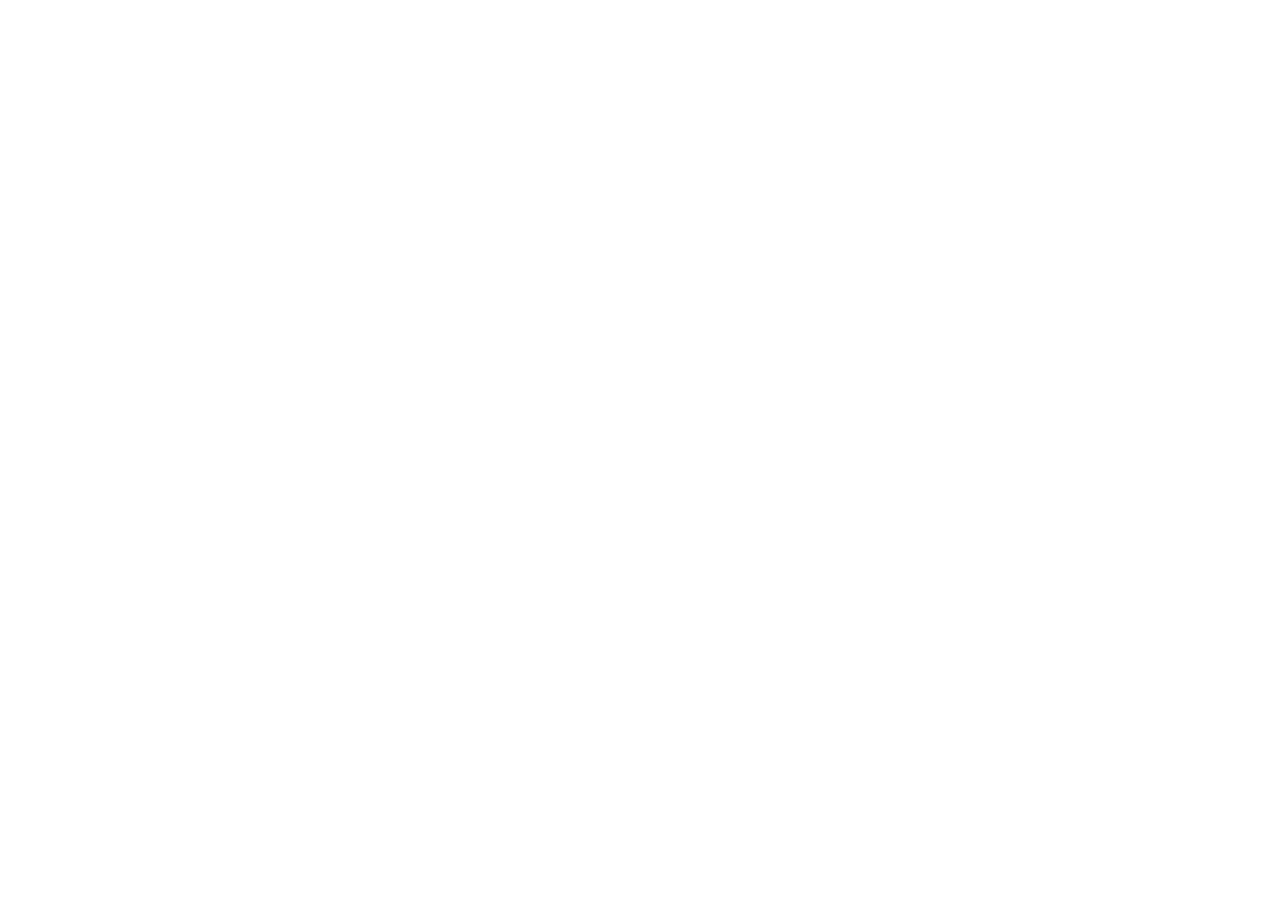
==== index.html @ 9e2aa195 "First commit, project setup." ====
<!DOCTYPE html>

<head>
  <title>Todo List</title>
  <script type="text/javascript" src="assets/js/lib/jquery-3.4.1.min.js"></script>
  <script type="text/javascript" src="assets/js/index.js"></script>
</head>

<body>
</body>
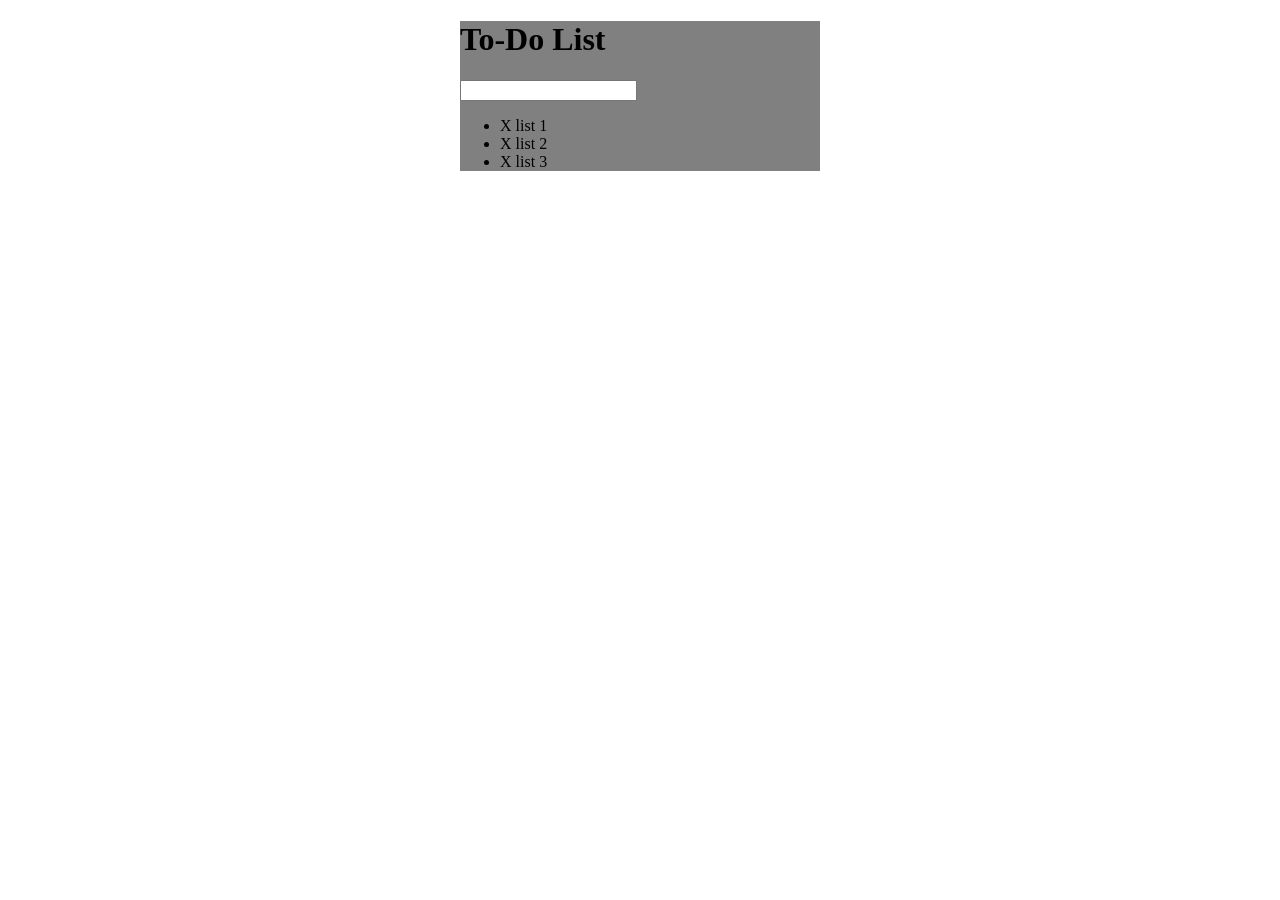
==== commit a953603a: "Setup with Sass and creation of basic HTML" ====
--- a/index.html
+++ b/index.html
@@ -2,9 +2,19 @@
 
 <head>
   <title>Todo List</title>
+  <link rel="stylesheet" type="text/css" href="assets/css/input.css">
   <script type="text/javascript" src="assets/js/lib/jquery-3.4.1.min.js"></script>
   <script type="text/javascript" src="assets/js/index.js"></script>
 </head>
 
 <body>
+  <div id="container">
+    <h1 >To-Do List</h1>
+    <input type="text">
+    <ul>
+      <li><span>X</span> list 1</li>
+      <li><span>X</span> list 2</li>
+      <li><span>X</span> list 3</li>
+    </ul>
+  </div>
 </body>
--- a/assets/css/input.css
+++ b/assets/css/input.css
@@ -0,0 +1,7 @@
+#container {
+  background: grey;
+  width: 360px;
+  margin: 0 auto;
+}
+
+/*# sourceMappingURL=input.css.map */
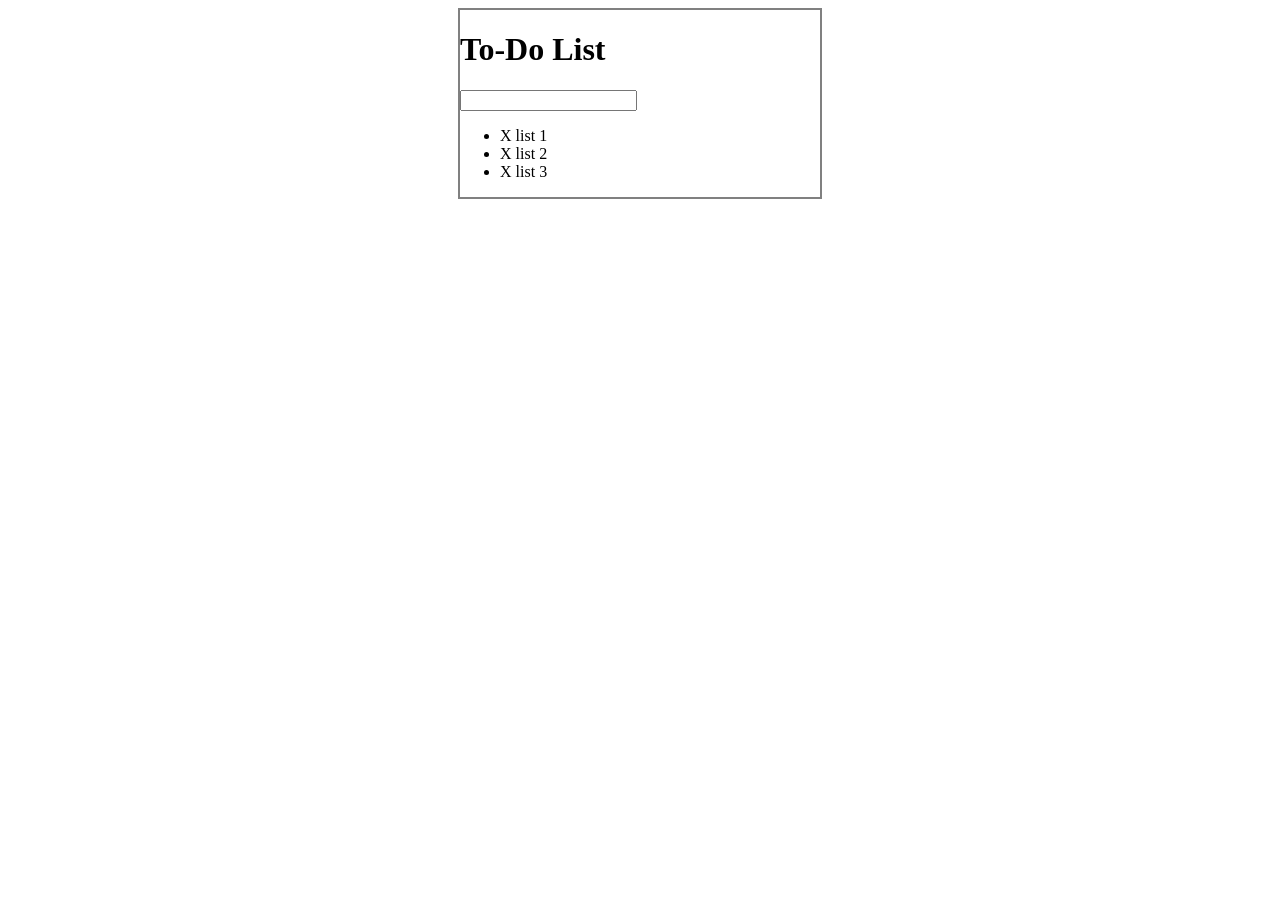
==== commit fded597e: "Basic function for applying style to completed items." ====
--- a/index.html
+++ b/index.html
@@ -4,7 +4,6 @@
   <title>Todo List</title>
   <link rel="stylesheet" type="text/css" href="assets/css/input.css">
   <script type="text/javascript" src="assets/js/lib/jquery-3.4.1.min.js"></script>
-  <script type="text/javascript" src="assets/js/index.js"></script>
 </head>
 
 <body>
@@ -17,4 +16,5 @@
       <li><span>X</span> list 3</li>
     </ul>
   </div>
+  <script type="text/javascript" src="assets/js/index.js"></script>
 </body>
--- a/assets/css/input.css
+++ b/assets/css/input.css
@@ -1,7 +1,12 @@
 #container {
-  background: grey;
   width: 360px;
   margin: 0 auto;
+  border: 2px solid gray;
+}
+
+.completed {
+  color: gray;
+  text-decoration: line-through;
 }
 
 /*# sourceMappingURL=input.css.map */
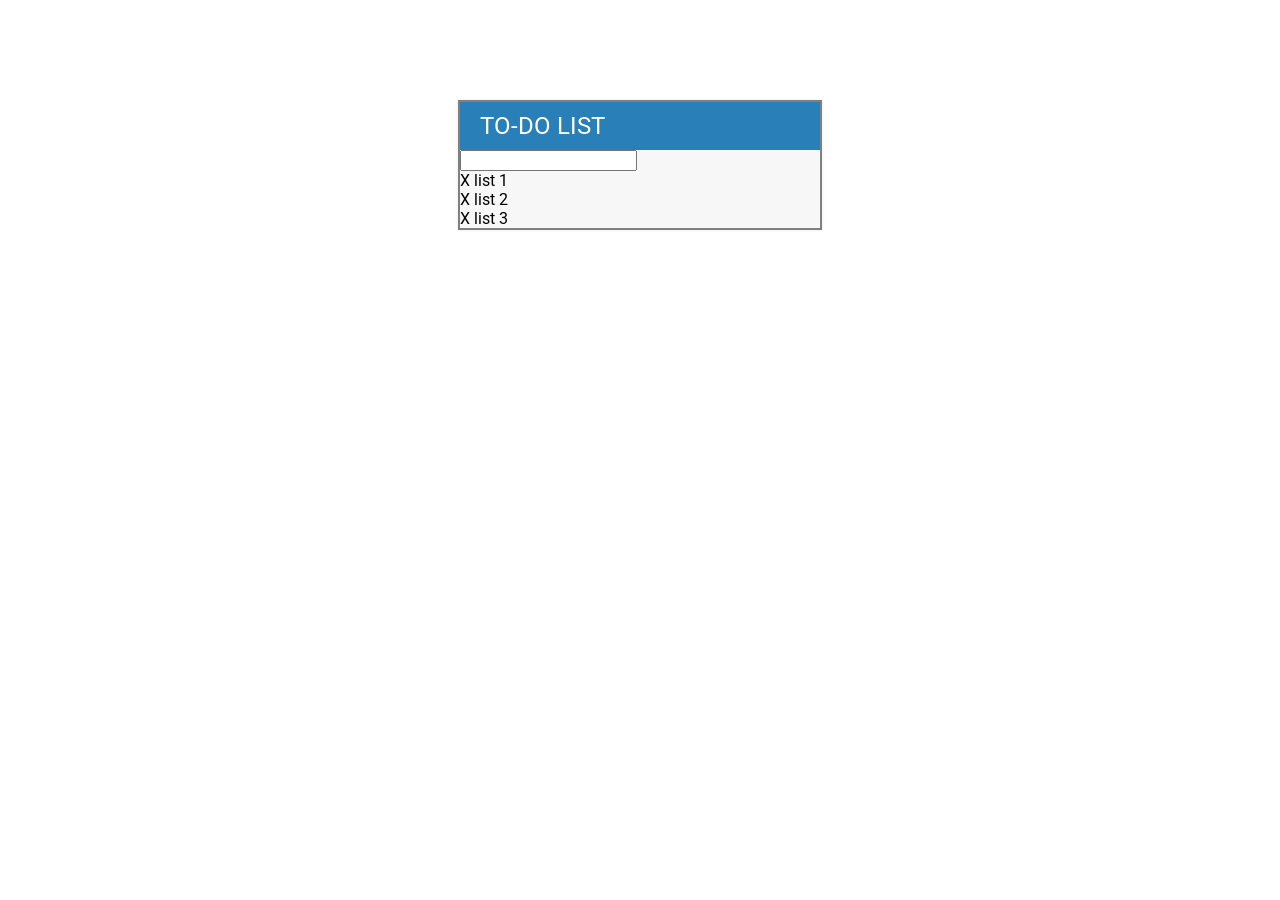
==== commit 91fc3a8e: "Robot font included - style update." ====
--- a/index.html
+++ b/index.html
@@ -3,6 +3,7 @@
 <head>
   <title>Todo List</title>
   <link rel="stylesheet" type="text/css" href="assets/css/input.css">
+  <link href="https://fonts.googleapis.com/css?family=Roboto:400,500,700&display=swap" rel="stylesheet">
   <script type="text/javascript" src="assets/js/lib/jquery-3.4.1.min.js"></script>
 </head>
 
@@ -11,9 +12,9 @@
     <h1 >To-Do List</h1>
     <input type="text">
     <ul>
-      <li><span>X</span> list 1</li>
-      <li><span>X</span> list 2</li>
-      <li><span>X</span> list 3</li>
+      <li><span>X </span>list 1</li>
+      <li><span>X </span>list 2</li>
+      <li><span>X </span>list 3</li>
     </ul>
   </div>
   <script type="text/javascript" src="assets/js/index.js"></script>
--- a/assets/css/input.css
+++ b/assets/css/input.css
@@ -1,7 +1,9 @@
 #container {
   width: 360px;
-  margin: 0 auto;
+  margin: 100px auto;
   border: 2px solid gray;
+  background: #f7f7f7;
+  box-shadow: 0 0 3px rgba(0, 0, 0, 0.1);
 }
 
 .completed {
@@ -9,4 +11,24 @@
   text-decoration: line-through;
 }
 
+h1 {
+  background: #2980b9;
+  color: white;
+  margin: 0;
+  padding: 10px 20px;
+  text-transform: uppercase;
+  font-size: 24px;
+  font-weight: normal;
+}
+
+ul {
+  list-style: none;
+  margin: 0;
+  padding: 0;
+}
+
+body {
+  font-family: Roboto;
+}
+
 /*# sourceMappingURL=input.css.map */
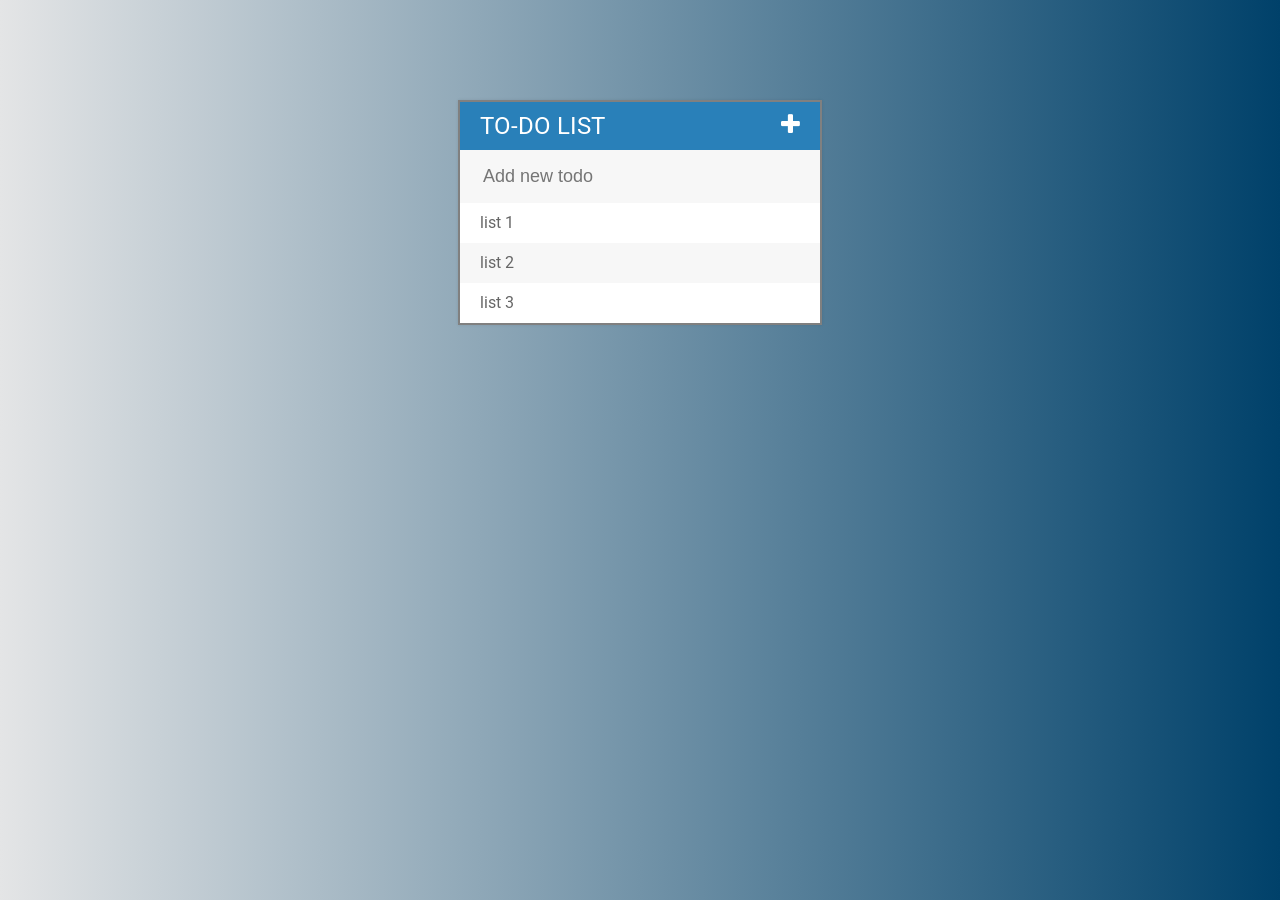
==== commit f6ae9e57: "Todo list app finished" ====
--- a/index.html
+++ b/index.html
@@ -4,17 +4,18 @@
   <title>Todo List</title>
   <link rel="stylesheet" type="text/css" href="assets/css/input.css">
   <link href="https://fonts.googleapis.com/css?family=Roboto:400,500,700&display=swap" rel="stylesheet">
+  <link rel="stylesheet" href="https://stackpath.bootstrapcdn.com/font-awesome/4.7.0/css/font-awesome.min.css">
   <script type="text/javascript" src="assets/js/lib/jquery-3.4.1.min.js"></script>
 </head>
 
 <body>
   <div id="container">
-    <h1 >To-Do List</h1>
-    <input type="text">
+    <h1 >To-Do List<i class="fa fa-plus"></i></h1>
+    <input type="text" placeholder="Add new todo">
     <ul>
-      <li><span>X </span>list 1</li>
-      <li><span>X </span>list 2</li>
-      <li><span>X </span>list 3</li>
+      <li><span><i class="fa fa-trash"></i></span>list 1</li>
+      <li><span><i class="fa fa-trash"></i></span>list 2</li>
+      <li><span><i class="fa fa-trash"></i></span>list 3</li>
     </ul>
   </div>
   <script type="text/javascript" src="assets/js/index.js"></script>
--- a/assets/css/input.css
+++ b/assets/css/input.css
@@ -1,3 +1,58 @@
+h1 {
+  background: #2980b9;
+  color: white;
+  margin: 0;
+  padding: 10px 20px;
+  text-transform: uppercase;
+  font-size: 24px;
+  font-weight: normal;
+}
+
+body {
+  font-family: Roboto;
+  background: #00416A;
+  /* fallback for old browsers */
+  background: -webkit-linear-gradient(to right, #E4E5E6, #00416A);
+  /* Chrome 10-25, Safari 5.1-6 */
+  background: linear-gradient(to right, #E4E5E6, #00416A);
+  /* W3C, IE 10+/ Edge, Firefox 16+, Chrome 26+, Opera 12+, Safari 7+ */
+}
+
+ul {
+  list-style: none;
+  margin: 0;
+  padding: 0;
+}
+
+li {
+  background: #fff;
+  height: 40px;
+  line-height: 40px;
+  color: #666;
+}
+
+span {
+  background: #e74c3c;
+  height: 40px;
+  margin-right: 20px;
+  text-align: center;
+  color: white;
+  width: 0px;
+  display: inline-block;
+  transition: 0.2s linear;
+  opacity: 0;
+}
+
+input {
+  font-size: 18px;
+  background: #f7f7f7;
+  width: 100%;
+  padding: 13px 13px 13px 20px;
+  box-sizing: border-box;
+  color: #2980b9;
+  border: 3px solid rgba(0, 0, 0, 0);
+}
+
 #container {
   width: 360px;
   margin: 100px auto;
@@ -11,24 +66,23 @@
   text-decoration: line-through;
 }
 
-h1 {
-  background: #2980b9;
-  color: white;
-  margin: 0;
-  padding: 10px 20px;
-  text-transform: uppercase;
-  font-size: 24px;
-  font-weight: normal;
+input:focus {
+  background: #fff;
+  outline: none;
+  border: solid 3px #2980b9;
 }
 
-ul {
-  list-style: none;
-  margin: 0;
-  padding: 0;
+li:nth-child(2) {
+  background: #f7f7f7;
 }
 
-body {
-  font-family: Roboto;
+.fa-plus {
+  float: right;
+}
+
+li:hover span {
+  width: 40px;
+  opacity: 1;
 }
 
 /*# sourceMappingURL=input.css.map */
